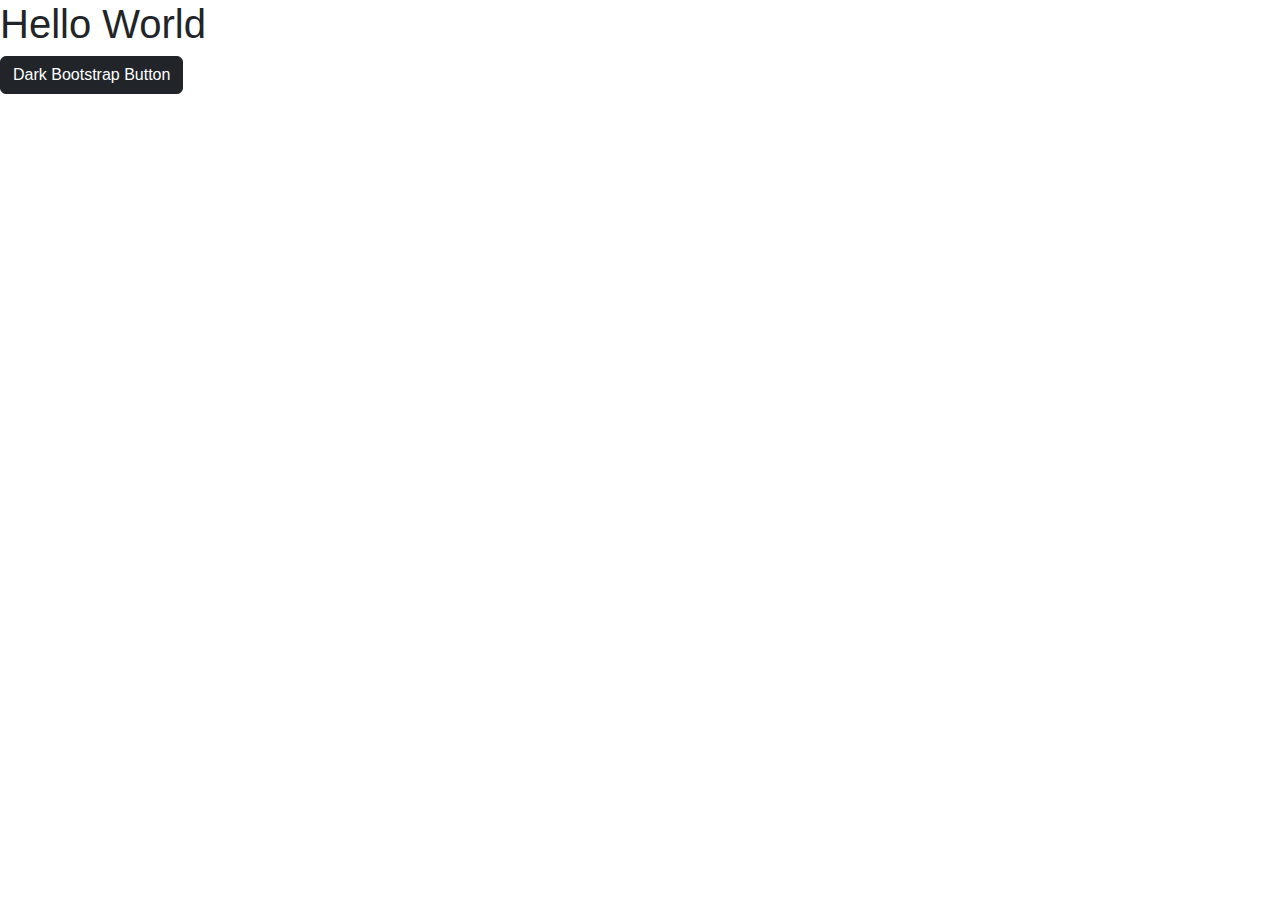
==== index.html @ 028d539b "Update index.html" ====
<!DOCTYPE html>
<html> 
  <head>
    <meta name="description" content="CSS Stylesheets and more..." />
    <meta name="author" content="M. Rehfeld <m.rehfeld.web@gmx.net>" />
    <meta charset="UTF-8" />
    
    <link rel="icon" href="" type="image/" />  
    <link rel="stylesheet" href="./assets/style.css" />
    
    <title>CSS Stylesheets and more...</title>
  </head>
  <body>
    <h1>Hello World</h1> 
    <button class="btn btn-dark">Dark Bootstrap Button</button>
  <body>
</html>
---- assets/style.css ----
@import url("https://cdn.jsdelivr.net/npm/bootstrap@5.1.0/dist/css/bootstrap.min.css");
@import url("https://informatik-6.glitch.me/fonts/Programme.css");

body {
  font-family: 'Programme', Arial;
}
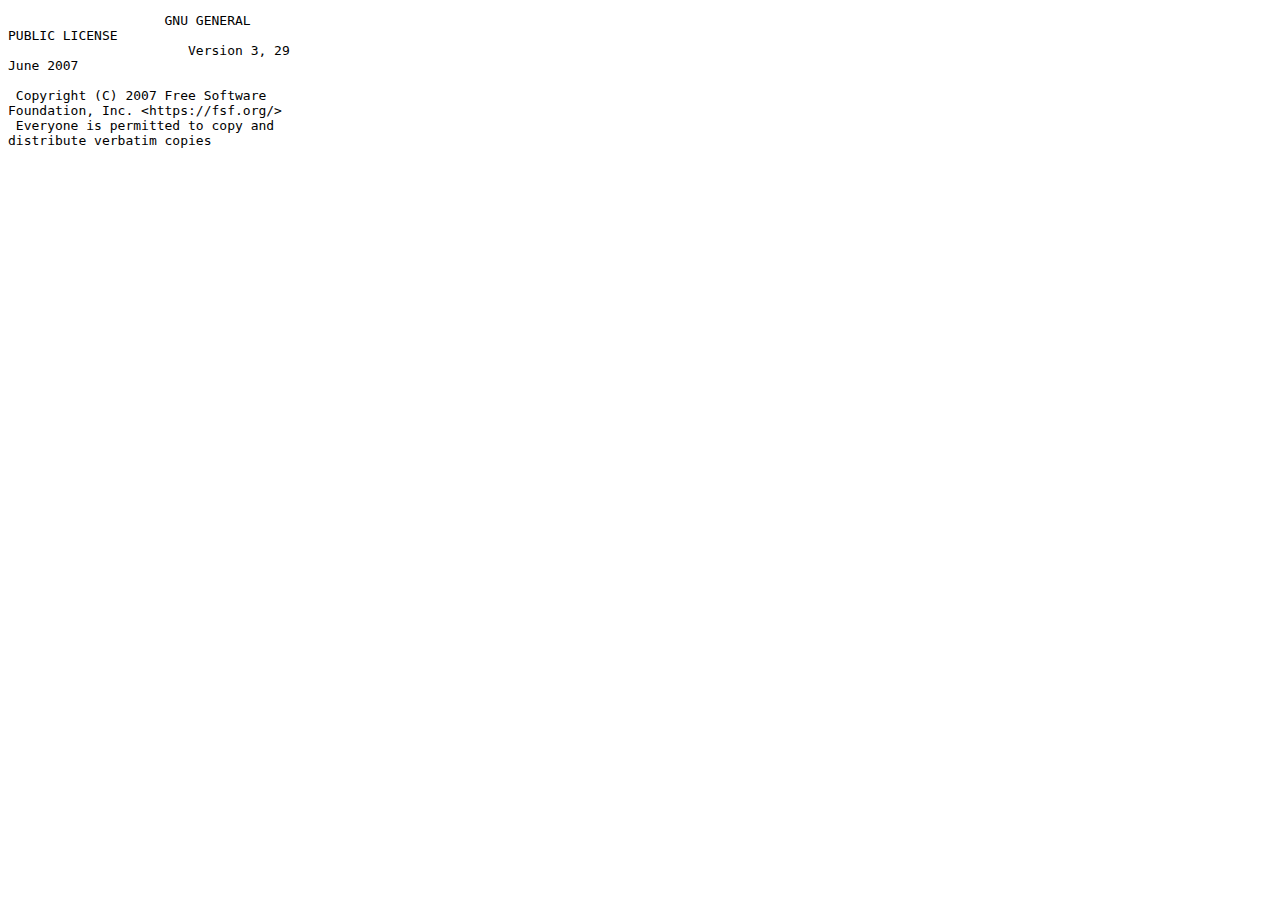
==== commit 5473c450: "Update index.html" ====
--- a/index.html
+++ b/index.html
@@ -11,7 +11,6 @@
     <title>CSS Stylesheets and more...</title>
   </head>
   <body>
-    <h1>Hello World</h1> 
-    <button class="btn btn-dark">Dark Bootstrap Button</button>
+    <object data="./LICENSE.txt" type="text/plain" height="auto" width="auto"></object>
   <body>
 </html>   
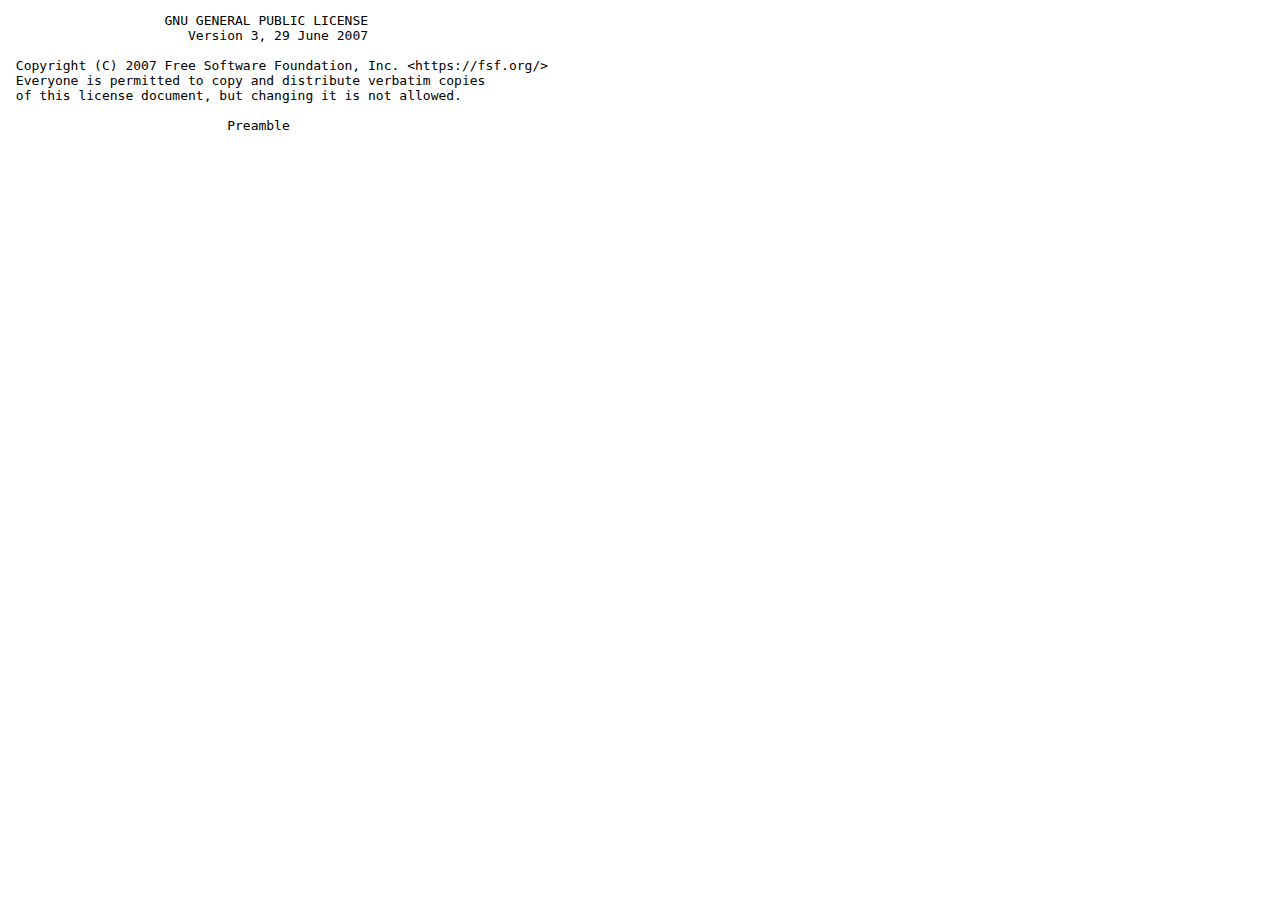
==== commit 2d0dc146: "Update index.html" ====
--- a/index.html
+++ b/index.html
@@ -8,9 +8,9 @@
     <link rel="icon" href="" type="image/" />  
     <link rel="stylesheet" href="./assets/style.css" />
     
-    <title>CSS Stylesheets and more...</title>
+    <title>CSS Stylesheets and more...</title>  
   </head>
   <body>
-    <object data="./LICENSE.txt" type="text/plain" height="auto" width="auto"></object>
+    <object data="./LICENSE.txt" type="text/plain" height="100%" width="100%"></object>
   <body>
 </html>   
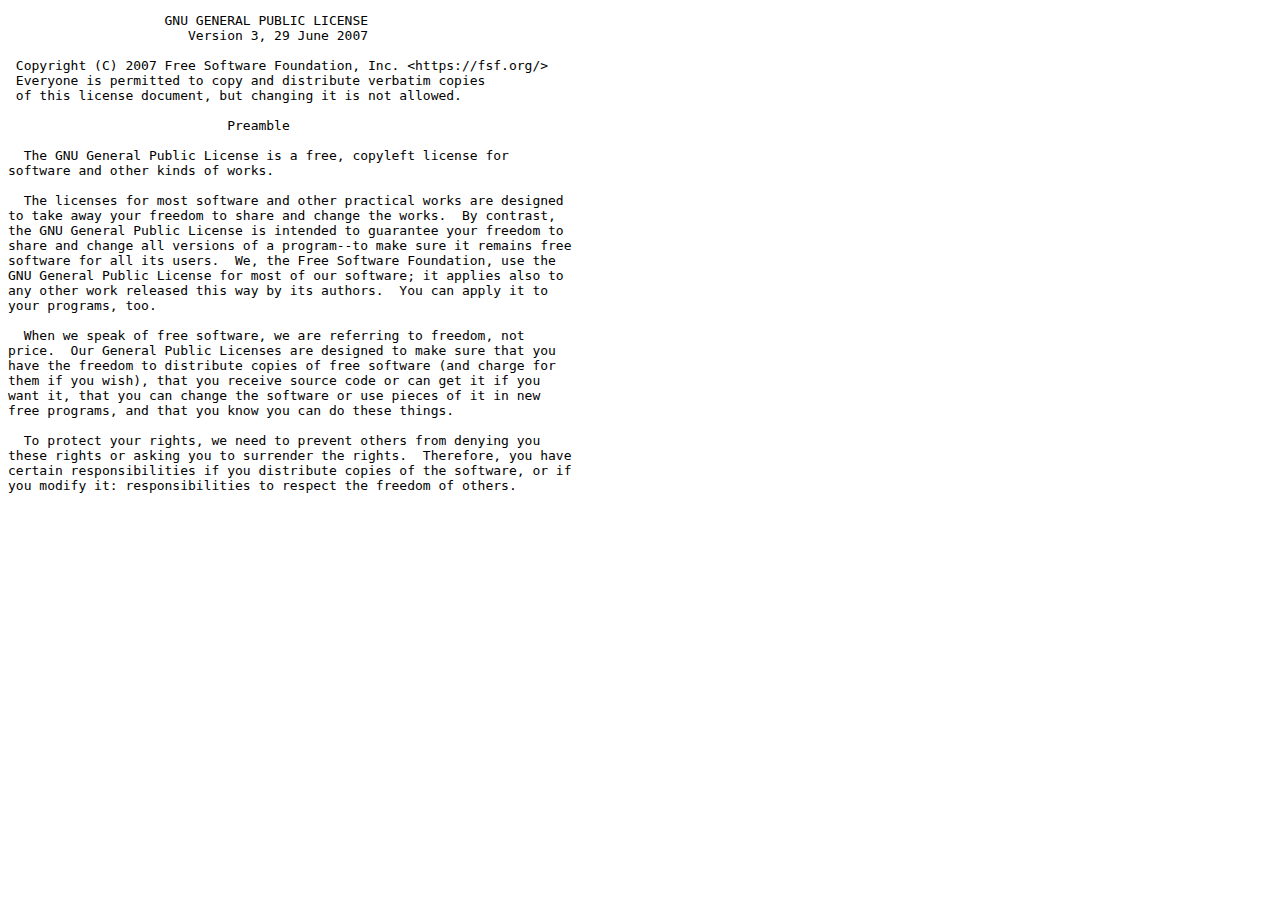
==== commit 650bf44b: "Update index.html" ====
--- a/index.html
+++ b/index.html
@@ -3,14 +3,15 @@
   <head>
     <meta name="description" content="CSS Stylesheets and more..." />
     <meta name="author" content="M. Rehfeld <m.rehfeld.web@gmx.net>" />
+    <link rel="stylesheet" href="https://cdn.jsdelivr.net/npm/bootstrap@5.1.3/dist/css/bootstrap.min.css" type="text/css" media="all" />
     <meta charset="UTF-8" />
     
     <link rel="icon" href="" type="image/" />  
     <link rel="stylesheet" href="./assets/style.css" />
     
-    <title>CSS Stylesheets and more...</title>  
+    <title>CSS Stylesheets and more...</title>     
   </head>
   <body>
-    <object data="./LICENSE.txt" type="text/plain" height="100%" width="100%"></object>
+    <object data="./LICENSE.txt" type="text/plain" height="500px" width="100%"></object>
   <body>
 </html>   
